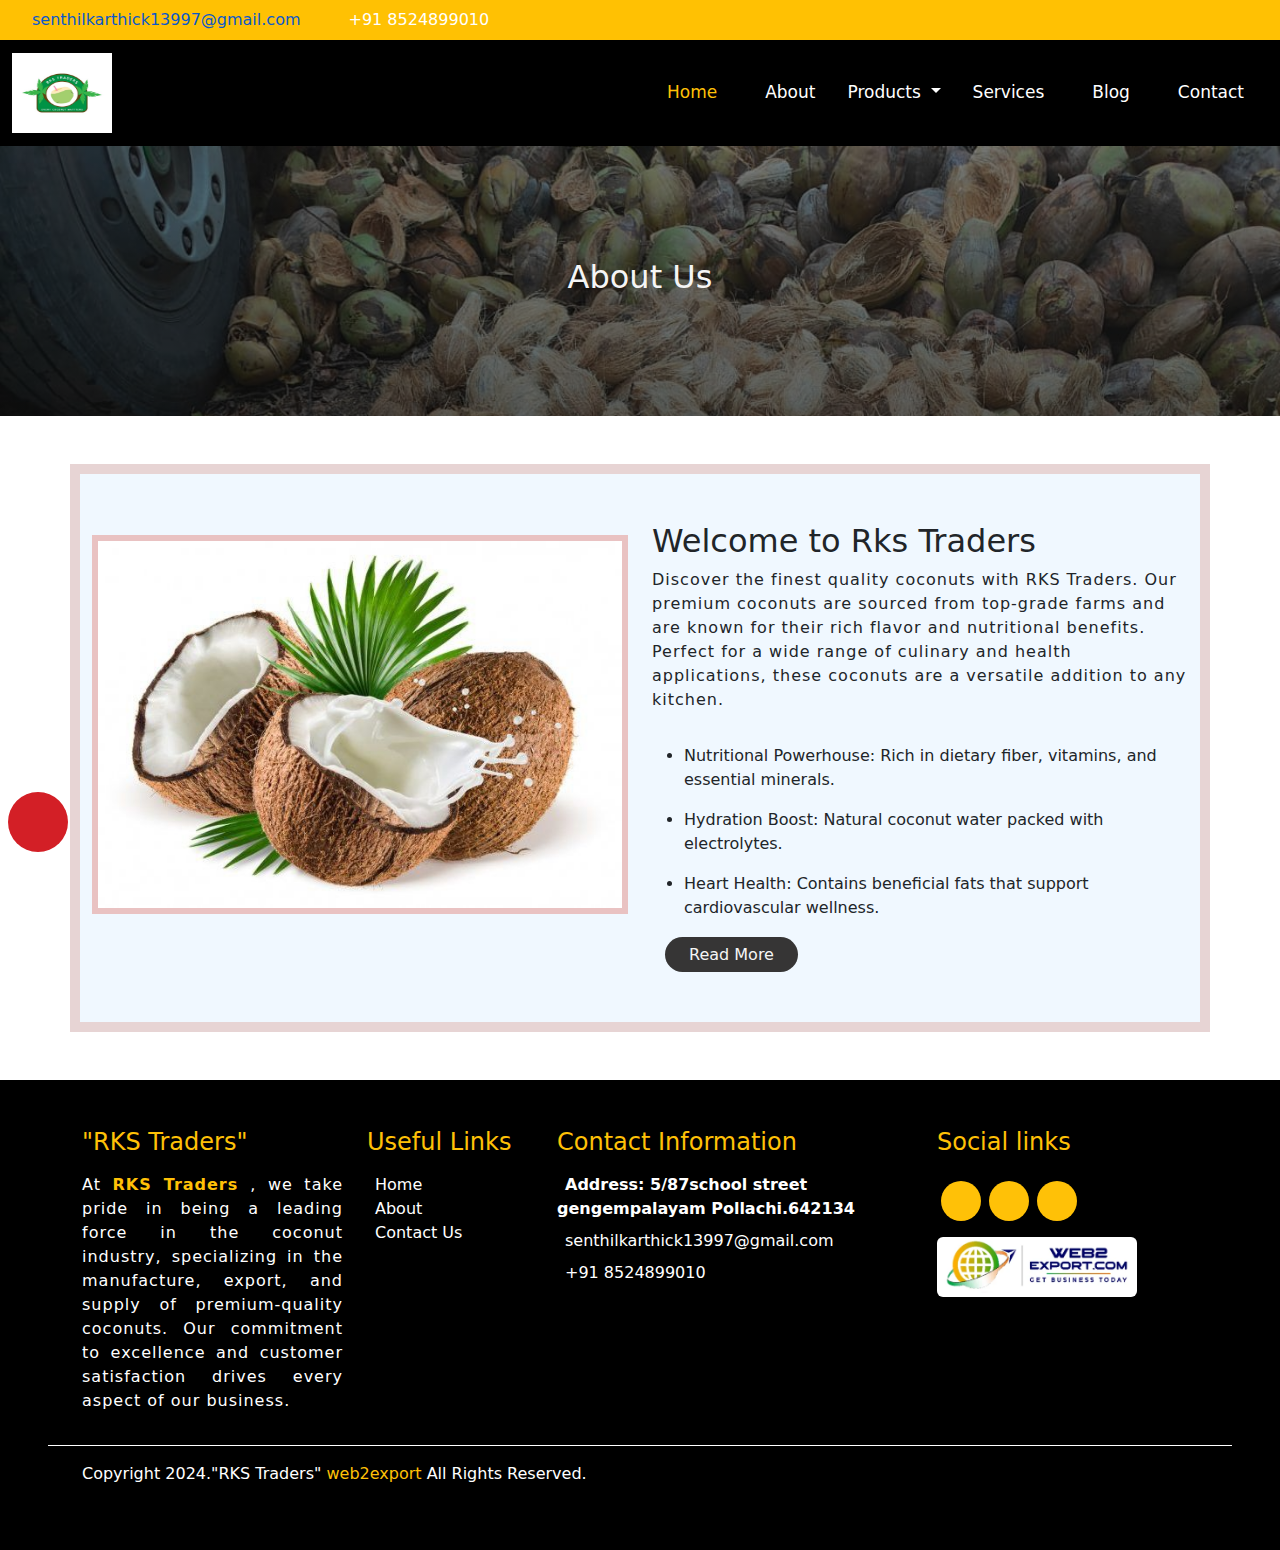
==== about.html @ c75b6662 "load" ====
<!DOCTYPE html>
<html lang="en">

<head>
    <meta charset="UTF-8">
    <meta name="viewport" content="width=device-width, initial-scale=1.0">
    <title>Rks traders</title>

    <link rel="stylesheet" href="assets/style/style.css">
    <link rel="stylesheet" href="assets/vendars/bootstrap-5.2.3/dist/css/bootstrap.min.css">
    <link rel="stylesheet" href="https://cdnjs.cloudflare.com/ajax/libs/font-awesome/6.5.2/css/all.min.css"
        integrity="sha512-SnH5WK+bZxgPHs44uWIX+LLJAJ9/2PkPKZ5QiAj6Ta86w+fsb2TkcmfRyVX3pBnMFcV7oQPJkl9QevSCWr3W6A=="
        crossorigin="anonymous" referrerpolicy="no-referrer" />
    <link rel="stylesheet" href="assets/vendars/OwlCarousel2-2.3.4/dist/assets/owl.carousel.min.css">
    <link rel="stylesheet" href="assets/vendars/OwlCarousel2-2.3.4/dist/assets/owl.theme.green.css">
    <!-- script owl  -->
    <script src="assets/vendars/OwlCarousel2-2.3.4/docs/assets/vendors/jquery.min.js"></script>
    <script src="assets/vendars/OwlCarousel2-2.3.4/dist/owl.carousel.js"></script>
    <link href="https://unpkg.com/aos@2.3.1/dist/aos.css" rel="stylesheet">
    <link rel="icon" type="image/png" href="logo.jpg">

    <meta name="google-site-verification" content="RQswJY65fkZ59JSFGSw2luLkaW6Y4ps81BCsU35Of8w" />

    <style>
        body {
            padding: 0;
            margin: 0;
            box-sizing: border-box;
        }


        .inner_box_icon {
            height: 60px;
            width: 60px;
            display: flex;
            justify-content: center;
            align-items: center;
            background-color: #d31f26;
            overflow: hidden;
            border-radius: 50%;
        }
    </style>
</head>

<body>
    <!-- header start here -->
    <header>
        <!-- top nav -->
        <nav class="nav nav d-none d-sm-none d-md-flex">
            <li class="nav-item"><a href="milto:senthilkarthick13997@gmail.com" class="nav-link"><i
                        class="fa-regular mx-2 fa-envelope"></i>
                    senthilkarthick13997@gmail.com</a></li>
            <li class="nav-item "><a href="tel:8524899010" class="nav-link"><i class="fa-solid fa-phone mx-2"></i>+91
                    8524899010</a>
            </li>
            <li class="nav-item ms-auto"><a href="" class="nav-link"><i class="fa-brands fa-facebook"></i></a></li>
            <li class="nav-item"><a href="" class="nav-link"><i class="fa-brands fa-twitter"></i></a></li>
            <li class="nav-item"><a href="" class="nav-link"><i class="fa-brands fa-youtube"></i></a></li>
        </nav>
    </header>
    <nav class="navbar navbar-expand-lg navbar-dark" style="background-color: black;">
        <div class="container-fluid">
            <a class="navbar-brand" href="#">
                <!--""Vistara Enterprise"" -->
                <div class="img">
                    <img src="assets/image/rks.jpg" height="80px" width="100px" alt="logo">
                </div>
            </a>
            <button class="navbar-toggler" type="button" data-bs-toggle="collapse"
                data-bs-target="#navbarSupportedContent" aria-controls="navbarSupportedContent" aria-expanded="false"
                aria-label="Toggle navigation">
                <span class="navbar-toggler-icon"></span>
            </button>
            <div class="collapse navbar-collapse" id="navbarSupportedContent">
                <ul class="navbar-nav ms-auto mb-2 mb-lg-0" id="nav_links">
                    <li class="nav-item mx-3">
                        <a class="nav-link text-warning active" aria-current="page" href="index.html">Home</a>
                    </li>
                    <li class="nav-item mx-3">
                        <a class="nav-link" href="about.html">about</a>
                    </li>

                    <li class="nav-item dropdown">
                        <a class="nav-link dropdown-toggle" href="#" role="button" data-bs-toggle="dropdown"
                            aria-expanded="false">
                            Products
                        </a>
                        <ul class="dropdown-menu">
                            <li><a class="dropdown-item" href="semi.html"> Semi Husked Coconut</a></li>
                            <li><a class="dropdown-item" href="husked.html">Husked Coconut </a></li>

                        </ul>
                    </li>
                    <li class="nav-item mx-3">
                        <a class="nav-link  " href="services.html">Services</a>
                    </li>
                    <li class="nav-item mx-3">
                        <a class="nav-link  " href="blog.html">Blog</a>
                    </li>
                    <li class="nav-item mx-3">
                        <a class="nav-link  " href="contact.html">Contact</a>
                    </li>
                </ul>
            </div>
        </div>
    </nav>



    <!-- This is background for about us -->


    <div class="container-fluid height">
        <div class="row">
            <div class="back-img">
                <h2>About Us</h2>
            </div>
        </div>
    </div>



    <!-- This is for About us section  -->
    <div class="py-5">
        <div class="container">
            <div class="row py-5 align-items-center"
                style="border: 10px solid rgb(231, 212, 212); background-color: aliceblue;">
                <div class="col-lg-6 col-sm-12 col-md-12 col-12 mb-5">
                    <img src="./assets/image/about-img.jpg" class="ab-img" alt=""
                        style="border: 6px solid rgb(233, 194, 194);" height="auto" width="100%">
                </div>
                <div class="col-lg-6 col-sm-12 col-md-12 col-12">
                    <h2>Welcome to Rks Traders</h2>
                    <p>Discover the finest quality coconuts with RKS Traders. Our premium coconuts are sourced from
                        top-grade farms and are known for their rich flavor and nutritional benefits. Perfect for a wide
                        range of culinary and health applications, these coconuts are a versatile addition to any
                        kitchen.
                    </p>
                    <ul>
                        <li class="pt-3">Nutritional Powerhouse: Rich in dietary fiber, vitamins, and essential
                            minerals.</li>
                        <li class="pt-3">Hydration Boost: Natural coconut water packed with electrolytes.</li>
                        <li class="pt-3">Heart Health: Contains beneficial fats that support cardiovascular wellness.
                        </li>
                    </ul>
                    <div class="btn">
                        <a href="contact.html" class="text-decoration-none px-4 py-2 rounded-pill">Read More</a>
                    </div>
                </div>
            </div>
        </div>
    </div>












    <!-- footer start here -->
    <footer class="p-5" id="footer">
        <div class="container">
            <div class="row">
                <div class="col-12 col-sm-12 col-md-6 col-lg-3 mb-3">
                    <div class="foot_text">
                        <h4 class="text-warning">"RKS Traders" </h4>
                        <p class="mt-3" style="text-align: justify;"><a href="about.php"
                                class=" text-white text-decoration-none">At <strong class="text-warning"> RKS Traders
                                </strong>, we take pride in being a leading force in the coconut industry, specializing
                                in the manufacture, export, and supply of premium-quality coconuts. Our commitment to
                                excellence and customer satisfaction drives every aspect of our business.</a> </p>
                    </div>
                </div>
                <div class="col-12 col-sm-12 col-md-6 col-lg-2 mb-3">
                    <h4 class="text-warning">Useful Links</h4>
                    <ul class="navbar-nav mt-3 text-capitalize">
                        <li class="nav-item"><a href=" " class="nav-link p-0 disabled"> <i
                                    class="fa-solid fa-check mx-1"></i>
                                home</a></li>
                        <li class="nav-item"><a href=" " class="nav-link p-0"> <i
                                    class="fa-solid fa-check mx-1 disabled"></i>
                                about</a></li>
                        <li class="nav-item"><a href=" " class="nav-link p-0"> <i
                                    class="fa-solid fa-check mx-1 disabled"></i>
                                contact us</a></li>
                    </ul>
                </div>
                <div class="col-12 col-sm-12 col-md-6 col-lg-4 mb-3">
                    <h4 class="text-warning">Contact Information</h4>
                    <ul class="navbar-nav mt-3">
                        <li class="nav-item "><a href="" class="nav-link p-0 fw-bold"><i
                                    class="fa-solid fa-building-wheat mx-1 "></i>Address: 5/87school street
                                gengempalayam Pollachi.642134
                            </a></li>
                        <li class="nav-item mt-2"><a href="milto:senthilkarthick13997@gmail.com" class="nav-link p-0"><i
                                    class="fa-regular fa-envelope mx-1"></i> senthilkarthick13997@gmail.com</a></li>
                        <li class="nav-item mt-2"><a href="tel: 8524899010" class="nav-link p-0"><i
                                    class="fa-solid fa-phone mx-1"></i>
                                +91 8524899010</a></li>
                    </ul>
                </div>
                <div class="col-12 col-sm-12 col-md-6 col-lg-3 mb-3">
                    <h4 class="text-warning">Social links</h4>
                    <div class="foot_icon_box d-flex mt-4">
                        <div class="foot_icon bg-warning  mx-1">
                            <i class="fa-brands fa-facebook"></i>
                        </div>
                        <div class="foot_icon bg-warning  mx-1">
                            <i class="fa-brands fa-twitter"></i>
                        </div>
                        <div class="foot_icon bg-warning  mx-1">
                            <i class="fa-brands fa-youtube"></i>
                        </div>
                    </div>
                    <img src="assets/image/logo.jpg" class="rounded mt-3" height="60px" width="200px" alt="">
                </div>
            </div>
        </div>
        <div class="border-top d-block border-white"></div>
        <div class="container mt-3">
            <div class="row">
                <div class="col-12">
                    <ul class="d-flex list-unstyled">
                        <li class="nav-item  "><a href="https://www.web2export.com" class="nav-link">Copyright 2024."RKS
                                Traders" <span class="text-warning">web2export</span>
                                All Rights Reserved.</a></li>
                        <li class="nav-item mx-3 ms-auto"><a href="" class="nav-link"></a></li>
                    </ul>
                </div>
            </div>
        </div>
    </footer>
    <div class="icon_box_call fixed-bottom px-2 pb-5" style="z-index: 30;">
        <a href="tel:8668127970" class="inner_box_icon    text-decoration-none">
            <i class="fa-solid fa-phone fs-3 fa-beat text-white "></i>
        </a>
    </div>
    <!-- <script>
        $(document).ready(function () {
            $('.owl-carousel').owlCarousel({
                loop: true,
                nav: true,
                responsive: {
                    0: {
                        items: 1
                    }
                }
            })
        })
    </script> -->
    <script src="https://unpkg.com/aos@2.3.1/dist/aos.js"></script>
    <script>
        AOS.init();
    </script>
    <script src="assets/vendars/bootstrap-5.2.3/dist/js/bootstrap.bundle.min.js"></script>
</body>

</html>
---- assets/style/style.css ----
* {
    margin: 0px;
    padding: 0px;
    /* font-family: math; */
 }

 p {
    letter-spacing: 1px;
    font-weight: 400 !important;
 }

 .nav {
    background-color: #ffc103;
 }

 .nav a {
    color: white;
 }

 #nav_links a {
    color: white;
    text-transform: capitalize;
    font-size: 17px;
    border-bottom: 1px solid black;
 }

 #nav_links li:hover a {
    transition: 0.3s;
    color: rgb(145, 241, 0);
    border-bottom: 1px solid white;
 }

 .bg {
    background-image: linear-gradient(rgba(0, 0, 0, 0.692), rgba(0, 0, 0, 0.671)), url("../image/bg-min.jpg");
    height: 70vh;
    width: 100%;
    background-size: cover;
    background-position: left;
    background-attachment: fixed;
 }

 /* animation */


 .bg_content {
    text-transform: capitalize;
    color: white;
    height: 55vh;
    display: flex;
    justify-content: center;
    align-items: center;
 }

 .hov_btn button {
    border: 1px solid rgb(255, 255, 255);
    padding: 10px;
    color: white;
    text-transform: capitalize;
    background-color: transparent;
    border-radius: 20px;
    transition: 0.3s;
    width: 150px;
 }

 .hov_btn button:hover {
    background-color: hsl(97.44deg 64.25% 40.59%);
 }

 .margin {
    margin-top: 3rem;
    margin-bottom: 3rem;
 }

 .about_btn button {
    border: 1px solid rgb(255, 255, 255);
    padding: 10px;
    color: white;
    text-transform: capitalize;
    background-color: black;
    border-radius: 20px;
    transition: 0.3s;
    width: 150px;
    transform: translateY(0px);
 }

 .about_btn button:hover {
    border: 1px solid rgb(45, 117, 3);
    background-color: green;
    transform: translateY(-5px);
    box-shadow: 12px 12px 12px rgb(196, 192, 192);
 }

 .heading {
    /* color: #bf8f42; */
    color: #ffc103;
    font-weight: 400 !important;
 }

 .icon_box {
    transition: 0.3s;
    border-radius: 50%;
    height: 70px;
    width: 70px;
    background-color: #25ac34;
    color: white;
    display: flex;
    justify-content: center;
    align-items: center;
 }

 .cards {
    text-align: center;
 }

 .cards h4 {
    margin-top: 20px;
 }

 .contact_pera {
    color: white;
    background-color: #25ac34;
 }

 .btn_contact button {
    border: 1px solid rgb(0, 0, 0);
    padding: 10px;
    color: white;
    text-transform: capitalize;
    background-color: black;
    border-radius: 20px;
    transition: 0.3s;
    width: 150px;
    transform: translateY(0px);
 }

 .foot_icon {
    height: 40px;
    width: 40px;
    border-radius: 50%;
    display: flex;
    justify-content: center;
    align-items: center;
 }

 footer {
    color: white;
    background-color: #000000;
 }




 .cards {
    height: 370px;
    border: 2px solid transparent;
    transition: 0.4s;
    background-color: #05610d;
    color: white;
 }

 .cards:hover {
    border: 2px solid green;
    background-color: #004906;

    transform: translatey(-10px);
 }

 .cards:hover .icon_box {
    background-color: #5c0202;
 }

 /* responsive for mobile */
 @media screen and (max-width:576px) {
    #footer {
       padding: 40px 10px !important;
    }

    #cont_padding {
       padding: 10px !important;

    }

    .cards {
       height: 350px;
    }

    .bg {
       background-position-x: right;
    }

    #p_none1,
    #p_none2 {
       padding: 5px 0px !important;
       text-align: justify;
    }

    #p_none3 {
       padding: 20px 5px !important;
       text-align: justify;

    }
 }




 /* about as */
 .breadcrumb-item+.breadcrumb-item::before {
    float: left;
    padding-right: var(--bs-breadcrumb-item-padding-x);
    color: #ffffff !important;
    content: var(--bs-breadcrumb-divider, "/");
 }

 @media screen and (max-width:567px) {
    .icon_box_call {
       height: 100px;
       width: 100px;
    }
 }

 .inner_box_icon {
    height: 60px;
    width: 60px;
    display: flex;
    justify-content: center;
    align-items: center;
    background-color: #d31f26;
    overflow: hidden;
    border-radius: 50%;
    z-index: 2;
 }


 /* This style is for  About us section */

 .container-fluid {
    position: relative;

 }


 .back-img {
    background-image: linear-gradient(to bottom, rgba(0, 0, 0, 0.486), rgba(0, 0, 0, 0.616)), url('../image/1.jpg');
    height: 30vh;
    width: 100%;
    background-repeat: no-repeat;
    background-size: cover;
    display: flex;
    justify-content: center;
    align-items: center;
 }

 .back-img h2 {
    color: whitesmoke;
 }

 .btn a {
    color: whitesmoke;
    background-color: #363535;
 }

 .btn a:hover {
    color: white;
    background-color: green;
 }



 .ab-img {
    transition: opacity 0.3s ease;
 }

 .ab-img:hover {
    opacity: 1;
    /* Makes the image slightly transparent on hover */
 }

 .ab-img {
    transition: transform 0.3s ease;
 }

 .ab-img:hover {
    transform: scale(1.1);
    /* Slightly enlarges the image on hover */
 }

 .ab-img {
    transition: box-shadow 0.3s ease;
 }

 .ab-img:hover {
    box-shadow: 0 4px 8px rgba(0, 0, 0, 0.3);
    /* Adds a shadow effect on hover */
 }

 /* This is for blog section  */
 .blog-img {
    background-image: linear-gradient(), url('../image/blog-back.jpg');
 }

 .card-img-top {
    transition: transform 0.3s ease;
 }

 .card-img-top:hover {
    transform: scale(1.1);
    /* Zooms in on hover */
 }

 .card-img-top {
    transition: filter 0.3s ease;
    filter: grayscale(100%);
    /* Starts in grayscale */
 }

 .card-img-top:hover {
    filter: grayscale(0%);
    /* Turns to color on hover */
 }

 .card-img-top {
    transition: box-shadow 0.3s ease;
 }

 .card-img-top:hover {
    box-shadow: 0 4px 8px rgba(0, 0, 0, 0.5);
    /* Adds a shadow effect */
 }


 /* THis is for contact us */
 .contact-img {
    background-image: linear-gradient(to bottom, rgba(0, 0, 0, 0.486), rgba(0, 0, 0, 0.616)), url('../image/contact-usimg.jpg');
    height: 30vh;
    width: 100%;
    background-repeat: no-repeat;
    background-size: cover;
    display: flex;
    justify-content: center;
    align-items: center;
 }
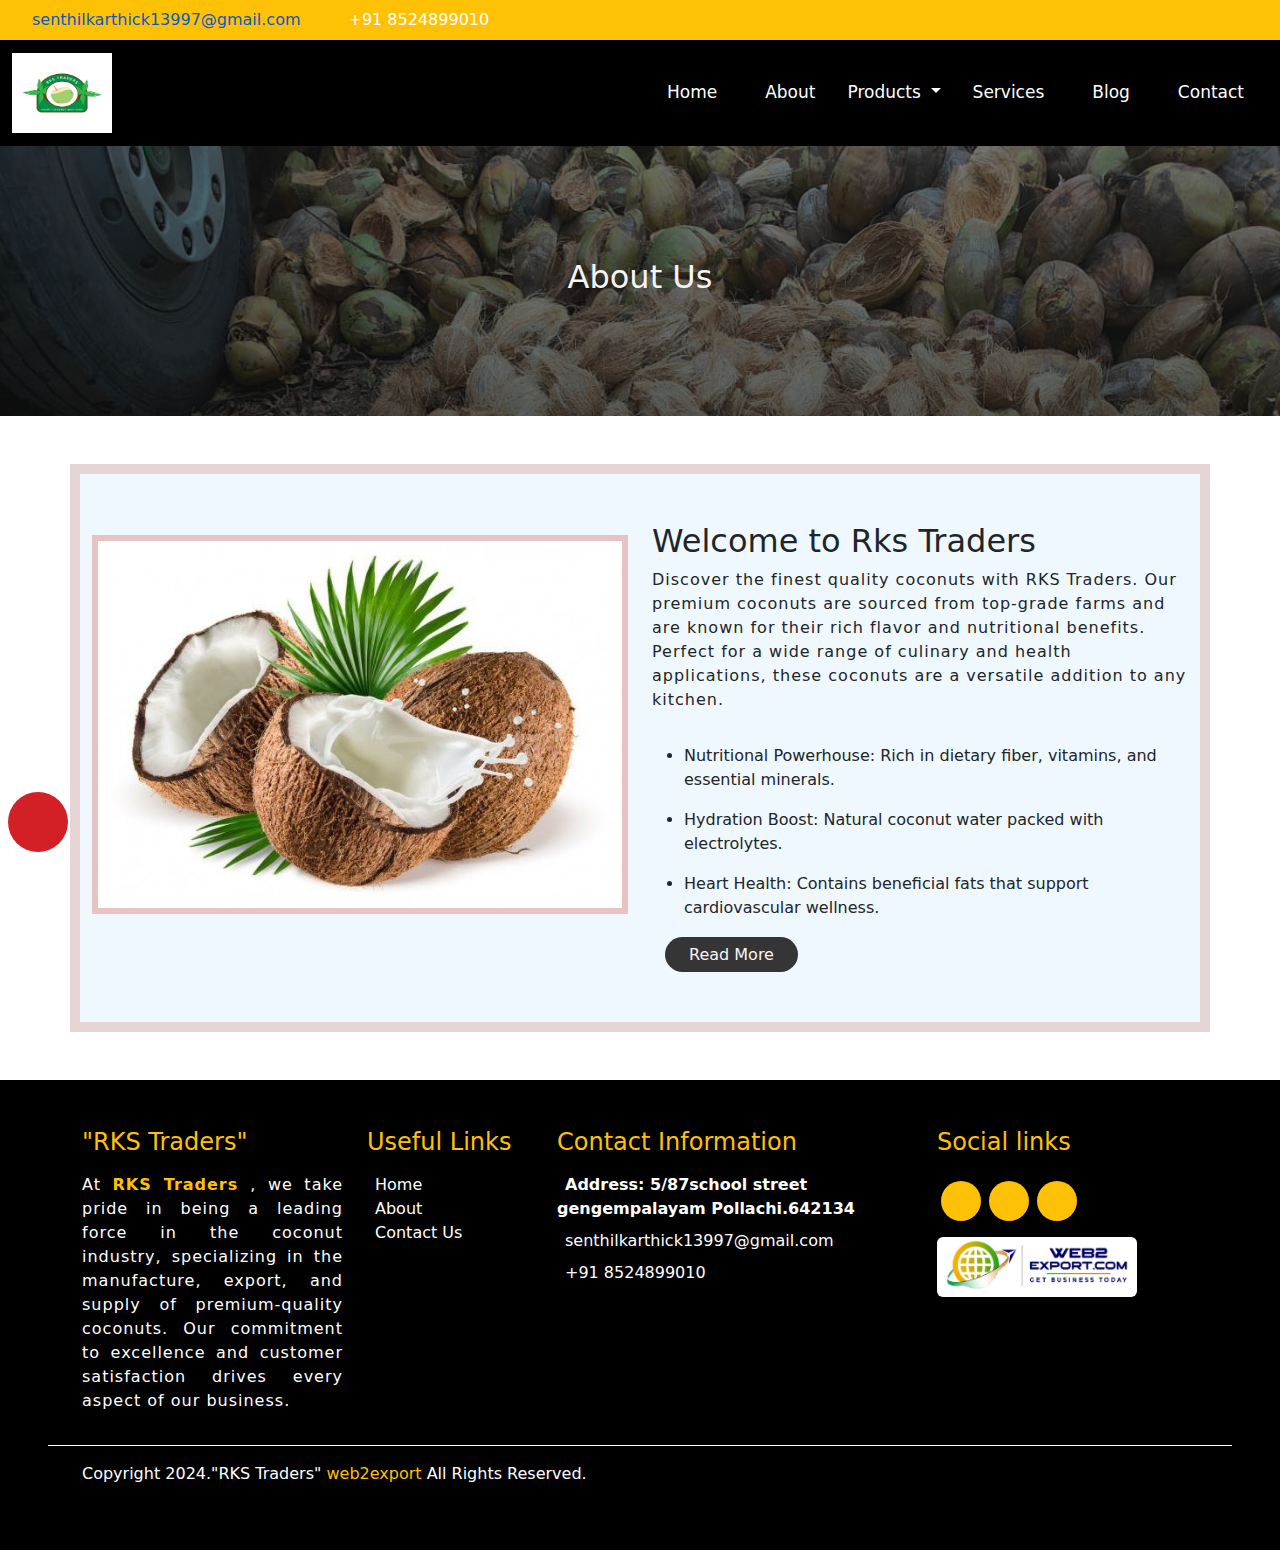
==== commit 74286eb5: "change" ====
--- a/about.html
+++ b/about.html
@@ -74,7 +74,7 @@
             <div class="collapse navbar-collapse" id="navbarSupportedContent">
                 <ul class="navbar-nav ms-auto mb-2 mb-lg-0" id="nav_links">
                     <li class="nav-item mx-3">
-                        <a class="nav-link text-warning active" aria-current="page" href="index.html">Home</a>
+                        <a class="nav-link " aria-current="page" href="index.html">Home</a>
                     </li>
                     <li class="nav-item mx-3">
                         <a class="nav-link" href="about.html">about</a>
@@ -86,8 +86,8 @@
                             Products
                         </a>
                         <ul class="dropdown-menu">
-                            <li><a class="dropdown-item" href="semi.html"> Semi Husked Coconut</a></li>
-                            <li><a class="dropdown-item" href="husked.html">Husked Coconut </a></li>
+                            <li><a class="dropdown-item text-dark" href="semi.html"> Semi Husked Coconut</a></li>
+                            <li><a class="dropdown-item text-dark" href="husked.html">Husked Coconut </a></li>
 
                         </ul>
                     </li>
--- a/assets/style/style.css
+++ b/assets/style/style.css
@@ -31,7 +31,7 @@
  }
 
  .bg {
-    background-image: linear-gradient(rgba(0, 0, 0, 0.692), rgba(0, 0, 0, 0.671)), url("../image/bg-min.jpg");
+    background-image: linear-gradient(rgba(0, 0, 0, 0.692), rgba(0, 0, 0, 0.671)), url("../image/home-background.jpg");
     height: 70vh;
     width: 100%;
     background-size: cover;
@@ -304,20 +304,17 @@
  }
 
  .card-img-top:hover {
-    transform: scale(1.1);
-    /* Zooms in on hover */
- }
-
- .card-img-top {
-    transition: filter 0.3s ease;
-    filter: grayscale(100%);
-    /* Starts in grayscale */
- }
+   transform: scale(1.1);
+   /* Zooms in on hover */
+}
+
 
  .card-img-top:hover {
-    filter: grayscale(0%);
+   filter: grayscale(0%);
     /* Turns to color on hover */
  }
+
+
 
  .card-img-top {
     transition: box-shadow 0.3s ease;
@@ -325,7 +322,7 @@
 
  .card-img-top:hover {
     box-shadow: 0 4px 8px rgba(0, 0, 0, 0.5);
-    /* Adds a shadow effect */
+   
  }
 
 
